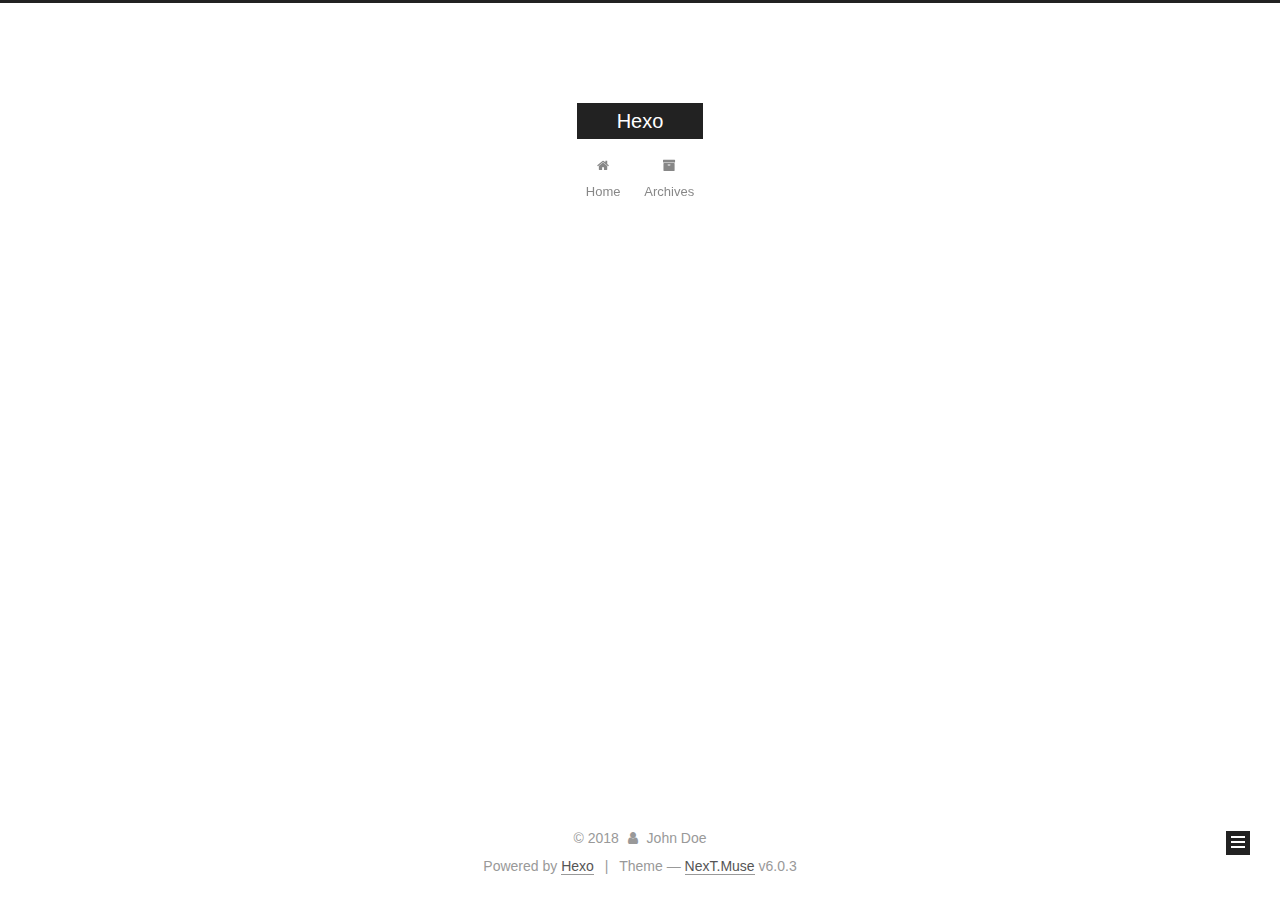
==== archives/index.html @ 497a14d8 "Site updated: 2018-02-06 10:04:14" ====
<!DOCTYPE html>



  


<html class="theme-next muse use-motion" lang="">
<head>
  <meta charset="UTF-8"/>
<meta http-equiv="X-UA-Compatible" content="IE=edge" />
<meta name="viewport" content="width=device-width, initial-scale=1, maximum-scale=1"/>
<meta name="theme-color" content="#222">












<meta http-equiv="Cache-Control" content="no-transform" />
<meta http-equiv="Cache-Control" content="no-siteapp" />






















<link href="/lib/font-awesome/css/font-awesome.min.css?v=4.6.2" rel="stylesheet" type="text/css" />

<link href="/css/main.css?v=6.0.3" rel="stylesheet" type="text/css" />


  <link rel="apple-touch-icon" sizes="180x180" href="/images/apple-touch-icon-next.png?v=6.0.3">


  <link rel="icon" type="image/png" sizes="32x32" href="/images/favicon-32x32-next.png?v=6.0.3">


  <link rel="icon" type="image/png" sizes="16x16" href="/images/favicon-16x16-next.png?v=6.0.3">


  <link rel="mask-icon" href="/images/logo.svg?v=6.0.3" color="#222">









<script type="text/javascript" id="hexo.configurations">
  var NexT = window.NexT || {};
  var CONFIG = {
    root: '/',
    scheme: 'Muse',
    version: '6.0.3',
    sidebar: {"position":"left","display":"post","offset":12,"b2t":false,"scrollpercent":false,"onmobile":false},
    fancybox: false,
    fastclick: false,
    lazyload: false,
    tabs: true,
    motion: {"enable":true,"async":false,"transition":{"post_block":"fadeIn","post_header":"slideDownIn","post_body":"slideDownIn","coll_header":"slideLeftIn","sidebar":"slideUpIn"}},
    algolia: {
      applicationID: '',
      apiKey: '',
      indexName: '',
      hits: {"per_page":10},
      labels: {"input_placeholder":"Search for Posts","hits_empty":"We didn't find any results for the search: ${query}","hits_stats":"${hits} results found in ${time} ms"}
    }
  };
</script>


  




  
  <meta name="keywords" content="Hexo, NexT" />


<meta property="og:type" content="website">
<meta property="og:title" content="Hexo">
<meta property="og:url" content="http://yoursite.com/archives/index.html">
<meta property="og:site_name" content="Hexo">
<meta name="twitter:card" content="summary">
<meta name="twitter:title" content="Hexo">






  <link rel="canonical" href="http://yoursite.com/archives/"/>



<script type="text/javascript" id="page.configurations">
  CONFIG.page = {
    sidebar: "",
  };
</script>
  <title>Archive | Hexo</title>
  









  <noscript>
  <style type="text/css">
    .use-motion .motion-element,
    .use-motion .brand,
    .use-motion .menu-item,
    .sidebar-inner,
    .use-motion .post-block,
    .use-motion .pagination,
    .use-motion .comments,
    .use-motion .post-header,
    .use-motion .post-body,
    .use-motion .collection-title { opacity: initial; }

    .use-motion .logo,
    .use-motion .site-title,
    .use-motion .site-subtitle {
      opacity: initial;
      top: initial;
    }

    .use-motion {
      .logo-line-before i { left: initial; }
      .logo-line-after i { right: initial; }
    }
  </style>
</noscript>

</head>

<body itemscope itemtype="http://schema.org/WebPage" lang="">

  
  
    
  

  <div class="container sidebar-position-left page-archive">
    <div class="headband"></div>

    <header id="header" class="header" itemscope itemtype="http://schema.org/WPHeader">
      <div class="header-inner"> <div class="site-brand-wrapper">
  <div class="site-meta ">
    

    <div class="custom-logo-site-title">
      <a href="/"  class="brand" rel="start">
        <span class="logo-line-before"><i></i></span>
        <span class="site-title">Hexo</span>
        <span class="logo-line-after"><i></i></span>
      </a>
    </div>
      
        <p class="site-subtitle"></p>
      
  </div>

  <div class="site-nav-toggle">
    <button>
      <span class="btn-bar"></span>
      <span class="btn-bar"></span>
      <span class="btn-bar"></span>
    </button>
  </div>
</div>

<nav class="site-nav">
  

  
    <ul id="menu" class="menu">
      
        
        <li class="menu-item menu-item-home">
          <a href="/" rel="section">
            <i class="menu-item-icon fa fa-fw fa-home"></i> <br />Home</a>
        </li>
      
        
        <li class="menu-item menu-item-archives">
          <a href="/archives/" rel="section">
            <i class="menu-item-icon fa fa-fw fa-archive"></i> <br />Archives</a>
        </li>
      

      
    </ul>
  

  
</nav>


  



 </div>
    </header>

    


    <main id="main" class="main">
      <div class="main-inner">
        <div class="content-wrap">
          <div id="content" class="content">
            

  
  
  
  <div class="post-block archive">
    <div id="posts" class="posts-collapse">
      <span class="archive-move-on"></span>

      
      <span class="archive-page-counter">
        
        
        
          
        
        Um..! 1 post. Keep on posting.
      </span>
      

      

        
        
        

        
          
          <div class="collection-title">
            <h1 class="archive-year" id="archive-year-2018">2018</h1>
          </div>
        
        

        

  <article class="post post-type-normal" itemscope itemtype="http://schema.org/Article">
    <header class="post-header">

      <h2 class="post-title">
        
            <a class="post-title-link" href="/2018/02/06/hello-world/" itemprop="url">
              
                <span itemprop="name">Hello World</span>
              
            </a>
        
      </h2>

      <div class="post-meta">
        <time class="post-time" itemprop="dateCreated"
              datetime="2018-02-06T00:17:19+08:00"
              content="2018-02-06" >
          02-06
        </time>
      </div>

    </header>
  </article>



      

    </div>
  </div>
  
  
  

  



          </div>
          

        </div>
        
          
  
  <div class="sidebar-toggle">
    <div class="sidebar-toggle-line-wrap">
      <span class="sidebar-toggle-line sidebar-toggle-line-first"></span>
      <span class="sidebar-toggle-line sidebar-toggle-line-middle"></span>
      <span class="sidebar-toggle-line sidebar-toggle-line-last"></span>
    </div>
  </div>

  <aside id="sidebar" class="sidebar">
    
    <div class="sidebar-inner">

      

      

      <section class="site-overview-wrap sidebar-panel sidebar-panel-active">
        <div class="site-overview">
          <div class="site-author motion-element" itemprop="author" itemscope itemtype="http://schema.org/Person">
            
              <p class="site-author-name" itemprop="name">John Doe</p>
              <p class="site-description motion-element" itemprop="description"></p>
          </div>

          
            <nav class="site-state motion-element">
              
                <div class="site-state-item site-state-posts">
                
                  <a href="/archives/">
                
                    <span class="site-state-item-count">1</span>
                    <span class="site-state-item-name">posts</span>
                  </a>
                </div>
              

              

              
            </nav>
          

          

          

          
          

          
          

          
            
          
          

        </div>
      </section>

      

      

    </div>
  </aside>


        
      </div>
    </main>

    <footer id="footer" class="footer">
      <div class="footer-inner">
        <div class="copyright">&copy; <span itemprop="copyrightYear">2018</span>
  <span class="with-love">
    <i class="fa fa-user"></i>
  </span>
  <span class="author" itemprop="copyrightHolder">John Doe</span>

  

  
</div>




  <div class="powered-by">Powered by <a class="theme-link" target="_blank" href="https://hexo.io">Hexo</a></div>



  <span class="post-meta-divider">|</span>



  <div class="theme-info">Theme &mdash; <a class="theme-link" target="_blank" href="https://github.com/theme-next/hexo-theme-next">NexT.Muse</a> v6.0.3</div>




        







        
      </div>
    </footer>

    
      <div class="back-to-top">
        <i class="fa fa-arrow-up"></i>
        
      </div>
    

    

  </div>

  

<script type="text/javascript">
  if (Object.prototype.toString.call(window.Promise) !== '[object Function]') {
    window.Promise = null;
  }
</script>


























  
  
    <script type="text/javascript" src="/lib/jquery/index.js?v=2.1.3"></script>
  

  
  
    <script type="text/javascript" src="/lib/velocity/velocity.min.js?v=1.2.1"></script>
  

  
  
    <script type="text/javascript" src="/lib/velocity/velocity.ui.min.js?v=1.2.1"></script>
  


  


  <script type="text/javascript" src="/js/src/utils.js?v=6.0.3"></script>

  <script type="text/javascript" src="/js/src/motion.js?v=6.0.3"></script>



  
  

  

  


  <script type="text/javascript" src="/js/src/bootstrap.js?v=6.0.3"></script>



  



	





  





  










  





  

  

  

  

  
  

  

  

  

  

</body>
</html>
---- css/main.css ----
/* normalize.css v3.0.2 | MIT License | git.io/normalize */
html {
  font-family: sans-serif; /* 1 */
  -ms-text-size-adjust: 100%; /* 2 */
  -webkit-text-size-adjust: 100%; /* 2 */
}
body {
  margin: 0;
}
article,
aside,
details,
figcaption,
figure,
footer,
header,
hgroup,
main,
menu,
nav,
section,
summary {
  display: block;
}
audio,
canvas,
progress,
video {
  display: inline-block; /* 1 */
  vertical-align: baseline; /* 2 */
}
audio:not([controls]) {
  display: none;
  height: 0;
}
[hidden],
template {
  display: none;
}
a {
  background-color: transparent;
}
a:active,
a:hover {
  outline: 0;
}
abbr[title] {
  border-bottom: 1px dotted;
}
b,
strong {
  font-weight: bold;
}
dfn {
  font-style: italic;
}
h1 {
  font-size: 2em;
  margin: 0.67em 0;
}
mark {
  background: #ff0;
  color: #000;
}
small {
  font-size: 80%;
}
sub,
sup {
  font-size: 75%;
  line-height: 0;
  position: relative;
  vertical-align: baseline;
}
sup {
  top: -0.5em;
}
sub {
  bottom: -0.25em;
}
img {
  border: 0;
}
svg:not(:root) {
  overflow: hidden;
}
figure {
  margin: 1em 40px;
}
hr {
  -moz-box-sizing: content-box;
  box-sizing: content-box;
  height: 0;
}
pre {
  overflow: auto;
}
code,
kbd,
pre,
samp {
  font-family: monospace, monospace;
  font-size: 1em;
}
button,
input,
optgroup,
select,
textarea {
  color: inherit; /* 1 */
  font: inherit; /* 2 */
  margin: 0; /* 3 */
}
button {
  overflow: visible;
}
button,
select {
  text-transform: none;
}
button,
html input[type="button"],
input[type="reset"],
input[type="submit"] {
  -webkit-appearance: button; /* 2 */
  cursor: pointer; /* 3 */
}
button[disabled],
html input[disabled] {
  cursor: default;
}
button::-moz-focus-inner,
input::-moz-focus-inner {
  border: 0;
  padding: 0;
}
input {
  line-height: normal;
}
input[type="checkbox"],
input[type="radio"] {
  box-sizing: border-box; /* 1 */
  padding: 0; /* 2 */
}
input[type="number"]::-webkit-inner-spin-button,
input[type="number"]::-webkit-outer-spin-button {
  height: auto;
}
input[type="search"] {
  -webkit-appearance: textfield; /* 1 */
  -moz-box-sizing: content-box;
  -webkit-box-sizing: content-box; /* 2 */
  box-sizing: content-box;
}
input[type="search"]::-webkit-search-cancel-button,
input[type="search"]::-webkit-search-decoration {
  -webkit-appearance: none;
}
fieldset {
  border: 1px solid #c0c0c0;
  margin: 0 2px;
  padding: 0.35em 0.625em 0.75em;
}
legend {
  border: 0; /* 1 */
  padding: 0; /* 2 */
}
textarea {
  overflow: auto;
}
optgroup {
  font-weight: bold;
}
table {
  border-collapse: collapse;
  border-spacing: 0;
}
td,
th {
  padding: 0;
}
::selection {
  background: #262a30;
  color: #fff;
}
body {
  position: relative;
  font-family: 'Lato', "PingFang SC", "Microsoft YaHei", sans-serif;
  font-size: 14px;
  line-height: 2;
  color: #555;
  background: #fff;
}
@media (max-width: 767px) {
  body {
    padding-right: 0 !important;
  }
}
@media (min-width: 768px) and (max-width: 991px) {
  body {
    padding-right: 0 !important;
  }
}
@media (min-width: 1600px) {
  body {
    font-size: 16px;
  }
}
h1,
h2,
h3,
h4,
h5,
h6 {
  margin: 0;
  padding: 0;
  font-weight: bold;
  line-height: 1.5;
  font-family: 'Lato', "PingFang SC", "Microsoft YaHei", sans-serif;
}
h2,
h3,
h4,
h5,
h6 {
  margin: 20px 0 15px;
}
h1 {
  font-size: 22px;
}
@media (max-width: 767px) {
  h1 {
    font-size: 18px;
  }
}
h2 {
  font-size: 20px;
}
@media (max-width: 767px) {
  h2 {
    font-size: 16px;
  }
}
h3 {
  font-size: 18px;
}
@media (max-width: 767px) {
  h3 {
    font-size: 14px;
  }
}
h4 {
  font-size: 16px;
}
@media (max-width: 767px) {
  h4 {
    font-size: 12px;
  }
}
h5 {
  font-size: 14px;
}
@media (max-width: 767px) {
  h5 {
    font-size: 10px;
  }
}
h6 {
  font-size: 12px;
}
@media (max-width: 767px) {
  h6 {
    font-size: 8px;
  }
}
p {
  margin: 0 0 20px 0;
}
a {
  color: #555;
  text-decoration: none;
  outline: none;
  border-bottom: 1px solid #999;
  word-wrap: break-word;
}
a:hover {
  color: #222;
  border-bottom-color: #222;
}
blockquote {
  margin: 0;
  padding: 0;
}
img {
  display: block;
  margin: auto;
  max-width: 100%;
  height: auto;
}
hr {
  margin: 40px 0;
  height: 3px;
  border: none;
  background-color: #ddd;
  background-image: repeating-linear-gradient(-45deg, #fff, #fff 4px, transparent 4px, transparent 8px);
}
blockquote {
  padding: 0 15px;
  color: #666;
  border-left: 4px solid #ddd;
}
blockquote cite::before {
  content: "-";
  padding: 0 5px;
}
dt {
  font-weight: 700;
}
dd {
  margin: 0;
  padding: 0;
}
kbd {
  border: 1px solid #ccc;
  border-radius: 0.2em;
  box-shadow: 0.1em 0.1em 0.2em rgba(0,0,0,0.1);
  background-color: #f9f9f9;
  font-family: inherit;
  background-image: -webkit-linear-gradient(top, #eee, #fff, #eee);
  padding: 0.1em 0.3em;
  white-space: nowrap;
}
.text-left {
  text-align: left;
}
.text-center {
  text-align: center;
}
.text-right {
  text-align: right;
}
.text-justify {
  text-align: justify;
}
.text-nowrap {
  white-space: nowrap;
}
.text-lowercase {
  text-transform: lowercase;
}
.text-uppercase {
  text-transform: uppercase;
}
.text-capitalize {
  text-transform: capitalize;
}
.center-block {
  display: block;
  margin-left: auto;
  margin-right: auto;
}
.clearfix:before,
.clearfix:after {
  content: " ";
  display: table;
}
.clearfix:after {
  clear: both;
}
.pullquote {
  width: 45%;
}
.pullquote.left {
  float: left;
  margin-left: 5px;
  margin-right: 10px;
}
.pullquote.right {
  float: right;
  margin-left: 10px;
  margin-right: 5px;
}
.affix.affix.affix {
  position: fixed;
}
.translation {
  margin-top: -20px;
  font-size: 14px;
  color: #999;
}
.scrollbar-measure {
  width: 100px;
  height: 100px;
  overflow: scroll;
  position: absolute;
  top: -9999px;
}
.use-motion .motion-element {
  opacity: 0;
}
table {
  margin: 20px 0;
  width: 100%;
  border-collapse: collapse;
  border-spacing: 0;
  border: 1px solid #ddd;
  font-size: 14px;
  table-layout: fixed;
  word-wrap: break-all;
}
table>tbody>tr:nth-of-type(odd) {
  background-color: #f9f9f9;
}
table>tbody>tr:hover {
  background-color: #f5f5f5;
}
caption,
th,
td {
  padding: 8px;
  text-align: left;
  vertical-align: middle;
  font-weight: normal;
}
th,
td {
  border-bottom: 3px solid #ddd;
  border-right: 1px solid #eee;
}
th {
  padding-bottom: 10px;
  font-weight: 700;
}
td {
  border-bottom-width: 1px;
}
html,
body {
  height: 100%;
}
.container {
  position: relative;
  min-height: 100%;
}
.header-inner {
  margin: 0 auto;
  padding: 100px 0 70px;
  width: 700px;
}
@media (min-width: 1600px) {
  .container .header-inner {
    width: 900px;
  }
}
.main {
  padding-bottom: 150px;
}
.main-inner {
  margin: 0 auto;
  width: 700px;
}
@media (min-width: 1600px) {
  .container .main-inner {
    width: 900px;
  }
}
.footer {
  position: absolute;
  left: 0;
  bottom: 0;
  width: 100%;
  min-height: 50px;
}
.footer-inner {
  box-sizing: border-box;
  margin: 20px auto;
  width: 700px;
}
@media (min-width: 1600px) {
  .container .footer-inner {
    width: 900px;
  }
}
pre,
.highlight {
  overflow: auto;
  margin: 20px 0;
  padding: 0;
  font-size: 13px;
  color: #4d4d4c;
  background: #f7f7f7;
  line-height: 1.6;
}
pre,
code {
  font-family: consolas, Menlo, "PingFang SC", "Microsoft YaHei", monospace;
}
code {
  padding: 2px 4px;
  word-wrap: break-word;
  color: #555;
  background: #eee;
  border-radius: 3px;
  font-size: 13px;
}
pre {
  padding: 10px;
}
pre code {
  padding: 0;
  color: #4d4d4c;
  background: none;
  text-shadow: none;
}
.highlight {
  border-radius: 1px;
}
.highlight pre {
  border: none;
  margin: 0;
  padding: 10px 0;
}
.highlight table {
  margin: 0;
  width: auto;
  border: none;
}
.highlight td {
  border: none;
  padding: 0;
}
.highlight figcaption {
  font-size: 1em;
  color: #4d4d4c;
  line-height: 1em;
  margin-bottom: 1em;
}
.highlight figcaption:before,
.highlight figcaption:after {
  content: " ";
  display: table;
}
.highlight figcaption:after {
  clear: both;
}
.highlight figcaption a {
  float: right;
  color: #4d4d4c;
}
.highlight figcaption a:hover {
  border-bottom-color: #4d4d4c;
}
.highlight .gutter pre {
  padding-left: 10px;
  padding-right: 10px;
  color: #869194;
  text-align: right;
  background-color: #eff2f3;
}
.highlight .code pre {
  width: 100%;
  padding-left: 10px;
  padding-right: 10px;
  background-color: #f7f7f7;
}
.highlight .line {
  height: 20px;
}
.gutter {
  -webkit-user-select: none;
  -moz-user-select: none;
  -ms-user-select: none;
  user-select: none;
}
.gist table {
  width: auto;
}
.gist table td {
  border: none;
}
pre .deletion {
  background: #fdd;
}
pre .addition {
  background: #dfd;
}
pre .meta {
  color: #8959a8;
}
pre .comment {
  color: #8e908c;
}
pre .variable,
pre .attribute,
pre .tag,
pre .regexp,
pre .ruby .constant,
pre .xml .tag .title,
pre .xml .pi,
pre .xml .doctype,
pre .html .doctype,
pre .css .id,
pre .css .class,
pre .css .pseudo {
  color: #c82829;
}
pre .number,
pre .preprocessor,
pre .built_in,
pre .literal,
pre .params,
pre .constant,
pre .command {
  color: #f5871f;
}
pre .ruby .class .title,
pre .css .rules .attribute,
pre .string,
pre .value,
pre .inheritance,
pre .header,
pre .ruby .symbol,
pre .xml .cdata,
pre .special,
pre .number,
pre .formula {
  color: #718c00;
}
pre .title,
pre .css .hexcolor {
  color: #3e999f;
}
pre .function,
pre .python .decorator,
pre .python .title,
pre .ruby .function .title,
pre .ruby .title .keyword,
pre .perl .sub,
pre .javascript .title,
pre .coffeescript .title {
  color: #4271ae;
}
pre .keyword,
pre .javascript .function {
  color: #8959a8;
}
.full-image.full-image.full-image.full-image {
  border: none;
  max-width: 100%;
  width: auto;
  margin: 20px auto 25px;
}
.blockquote-center,
.page-home .post-type-quote blockquote,
.page-post-detail .post-type-quote blockquote {
  position: relative;
  margin: 40px 0;
  padding: 0;
  border-left: none;
  text-align: center;
}
.blockquote-center::before,
.page-home .post-type-quote blockquote::before,
.page-post-detail .post-type-quote blockquote::before,
.blockquote-center::after,
.page-home .post-type-quote blockquote::after,
.page-post-detail .post-type-quote blockquote::after {
  position: absolute;
  content: ' ';
  display: block;
  width: 100%;
  height: 24px;
  opacity: 0.2;
  background-repeat: no-repeat;
  background-position: 0 -6px;
  background-size: 22px 22px;
}
.blockquote-center::before,
.page-home .post-type-quote blockquote::before,
.page-post-detail .post-type-quote blockquote::before {
  top: -20px;
  background-image: url("../images/quote-l.svg");
  border-top: 1px solid #ccc;
}
.blockquote-center::after,
.page-home .post-type-quote blockquote::after,
.page-post-detail .post-type-quote blockquote::after {
  bottom: -20px;
  background-image: url("../images/quote-r.svg");
  border-bottom: 1px solid #ccc;
  background-position: 100% 8px;
}
.blockquote-center p,
.page-home .post-type-quote blockquote p,
.page-post-detail .post-type-quote blockquote p,
.blockquote-center div,
.page-home .post-type-quote blockquote div,
.page-post-detail .post-type-quote blockquote div {
  text-align: center;
}
.post .post-body .group-picture img {
  box-sizing: border-box;
  padding: 0 3px;
  border: none;
}
.post .group-picture-row {
  overflow: hidden;
  margin-top: 6px;
}
.post .group-picture-row:first-child {
  margin-top: 0;
}
.post .group-picture-column {
  float: left;
}
.page-post-detail .post-body .group-picture-column {
  float: none;
  margin-top: 10px;
  width: auto !important;
}
.page-post-detail .post-body .group-picture-column img {
  margin: 0 auto;
}
.page-archive .group-picture-container {
  overflow: hidden;
}
.page-archive .group-picture-row {
  float: left;
}
.page-archive .group-picture-row:first-child {
  margin-top: 6px;
}
.page-archive .group-picture-column {
  max-width: 150px;
  max-height: 150px;
}
.post-body .note {
  position: relative;
  padding: 15px;
  margin-bottom: 20px;
  border: 1px solid #eee;
  border-left-width: 5px;
  border-radius: 3px;
}
.post-body .note h2,
.post-body .note h3,
.post-body .note h4,
.post-body .note h5,
.post-body .note h6 {
  margin-top: 0;
  margin-bottom: 0;
  border-bottom: initial;
  padding-top: 0 !important;
}
.post-body .note p:first-child,
.post-body .note ul:first-child,
.post-body .note ol:first-child,
.post-body .note table:first-child,
.post-body .note pre:first-child,
.post-body .note blockquote:first-child {
  margin-top: 0;
}
.post-body .note p:last-child,
.post-body .note ul:last-child,
.post-body .note ol:last-child,
.post-body .note table:last-child,
.post-body .note pre:last-child,
.post-body .note blockquote:last-child {
  margin-bottom: 0;
}
.post-body .note.default {
  border-left-color: #777;
}
.post-body .note.default h2,
.post-body .note.default h3,
.post-body .note.default h4,
.post-body .note.default h5,
.post-body .note.default h6 {
  color: #777;
}
.post-body .note.primary {
  border-left-color: #6f42c1;
}
.post-body .note.primary h2,
.post-body .note.primary h3,
.post-body .note.primary h4,
.post-body .note.primary h5,
.post-body .note.primary h6 {
  color: #6f42c1;
}
.post-body .note.info {
  border-left-color: #428bca;
}
.post-body .note.info h2,
.post-body .note.info h3,
.post-body .note.info h4,
.post-body .note.info h5,
.post-body .note.info h6 {
  color: #428bca;
}
.post-body .note.success {
  border-left-color: #5cb85c;
}
.post-body .note.success h2,
.post-body .note.success h3,
.post-body .note.success h4,
.post-body .note.success h5,
.post-body .note.success h6 {
  color: #5cb85c;
}
.post-body .note.warning {
  border-left-color: #f0ad4e;
}
.post-body .note.warning h2,
.post-body .note.warning h3,
.post-body .note.warning h4,
.post-body .note.warning h5,
.post-body .note.warning h6 {
  color: #f0ad4e;
}
.post-body .note.danger {
  border-left-color: #d9534f;
}
.post-body .note.danger h2,
.post-body .note.danger h3,
.post-body .note.danger h4,
.post-body .note.danger h5,
.post-body .note.danger h6 {
  color: #d9534f;
}
.post-body .label {
  display: inline;
  padding: 0 2px;
  white-space: nowrap;
}
.post-body .label.default {
  background-color: #f0f0f0;
}
.post-body .label.primary {
  background-color: #efe6f7;
}
.post-body .label.info {
  background-color: #e5f2f8;
}
.post-body .label.success {
  background-color: #e7f4e9;
}
.post-body .label.warning {
  background-color: #fcf6e1;
}
.post-body .label.danger {
  background-color: #fae8eb;
}
.post-body .tabs {
  position: relative;
  display: block;
  margin-bottom: 20px;
  padding-top: 10px;
}
.post-body .tabs ul.nav-tabs {
  margin: 0;
  padding: 0;
  display: flex;
  margin-bottom: -1px;
}
@media (max-width: 413px) {
  .post-body .tabs ul.nav-tabs {
    display: block;
    margin-bottom: 5px;
  }
}
.post-body .tabs ul.nav-tabs li.tab {
  list-style-type: none !important;
  margin: 0 0.25em 0 0;
  border-top: 3px solid transparent;
  border-left: 1px solid transparent;
  border-right: 1px solid transparent;
}
@media (max-width: 413px) {
  .post-body .tabs ul.nav-tabs li.tab {
    margin: initial;
    border-top: 1px solid transparent;
    border-left: 3px solid transparent;
    border-right: 1px solid transparent;
    border-bottom: 1px solid transparent;
  }
}
.post-body .tabs ul.nav-tabs li.tab a {
  outline: 0;
  border-bottom: initial;
  display: block;
  line-height: 1.8em;
  padding: 0.25em 0.75em;
  transition-duration: 0.2s;
  transition-timing-function: ease-out;
  transition-delay: 0s;
}
.post-body .tabs ul.nav-tabs li.tab a i {
  width: 1.285714285714286em;
}
.post-body .tabs ul.nav-tabs li.tab.active {
  border-top: 3px solid #fc6423;
  border-left: 1px solid #ddd;
  border-right: 1px solid #ddd;
  background-color: #fff;
}
@media (max-width: 413px) {
  .post-body .tabs ul.nav-tabs li.tab.active {
    border-top: 1px solid #ddd;
    border-left: 3px solid #fc6423;
    border-right: 1px solid #ddd;
    border-bottom: 1px solid #ddd;
  }
}
.post-body .tabs ul.nav-tabs li.tab.active a {
  cursor: default;
  color: #555;
}
.post-body .tabs .tab-content {
  background-color: #fff;
}
.post-body .tabs .tab-content .tab-pane {
  border: 1px solid #ddd;
  padding: 20px 20px 0 20px;
}
.post-body .tabs .tab-content .tab-pane:not(.active) {
  display: none !important;
}
.post-body .tabs .tab-content .tab-pane.active {
  display: block !important;
}
.btn {
  display: inline-block;
  padding: 0 20px;
  font-size: 14px;
  color: #fff;
  background: #222;
  border: 2px solid #222;
  text-decoration: none;
  border-radius: 0;
  transition-property: background-color;
  transition-duration: 0.2s;
  transition-timing-function: ease-in-out;
  transition-delay: 0s;
  line-height: 2;
}
.btn:hover {
  border-color: #222;
  color: #222;
  background: #fff;
}
.btn +.btn {
  margin: 0 0 8px 8px;
}
.btn .fa-fw {
  width: 1.285714285714286em;
  text-align: left;
}
.btn-bar {
  display: block;
  width: 22px;
  height: 2px;
  background: #555;
  border-radius: 1px;
}
.btn-bar+.btn-bar {
  margin-top: 4px;
}
.pagination {
  margin: 120px 0 40px;
  text-align: center;
  border-top: 1px solid #eee;
}
.page-number-basic,
.pagination .prev,
.pagination .next,
.pagination .page-number,
.pagination .space {
  display: inline-block;
  position: relative;
  top: -1px;
  margin: 0 10px;
  padding: 0 11px;
}
@media (max-width: 767px) {
  .page-number-basic,
  .pagination .prev,
  .pagination .next,
  .pagination .page-number,
  .pagination .space {
    margin: 0 5px;
  }
}
.pagination .prev,
.pagination .next,
.pagination .page-number {
  border-bottom: 0;
  border-top: 1px solid #eee;
  transition-property: border-color;
  transition-duration: 0.2s;
  transition-timing-function: ease-in-out;
  transition-delay: 0s;
}
.pagination .prev:hover,
.pagination .next:hover,
.pagination .page-number:hover {
  border-top-color: #222;
}
.pagination .space {
  padding: 0;
  margin: 0;
}
.pagination .prev {
  margin-left: 0;
}
.pagination .next {
  margin-right: 0;
}
.pagination .page-number.current {
  color: #fff;
  background: #ccc;
  border-top-color: #ccc;
}
@media (max-width: 767px) {
  .pagination {
    border-top: none;
  }
  .pagination .prev,
  .pagination .next,
  .pagination .page-number {
    margin-bottom: 10px;
    border-top: 0;
    border-bottom: 1px solid #eee;
    padding: 0 10px;
  }
  .pagination .prev:hover,
  .pagination .next:hover,
  .pagination .page-number:hover {
    border-bottom-color: #222;
  }
}
.comments {
  margin: 60px 20px 0;
}
.tag-cloud {
  text-align: center;
}
.tag-cloud a {
  display: inline-block;
  margin: 10px;
}
.back-to-top {
  box-sizing: border-box;
  position: fixed;
  bottom: -100px;
  right: 30px;
  z-index: 1050;
  padding: 0 6px;
  width: 24px;
  background: #222;
  font-size: 12px;
  opacity: 1;
  color: #fff;
  cursor: pointer;
  text-align: center;
  -webkit-transform: translateZ(0);
  transition-property: bottom;
  transition-duration: 0.2s;
  transition-timing-function: ease-in-out;
  transition-delay: 0s;
}
@media (min-width: 768px) and (max-width: 991px) {
  .back-to-top {
    display: none !important;
  }
}
@media (max-width: 767px) {
  .back-to-top {
    display: none !important;
  }
}
.back-to-top.back-to-top-on {
  bottom: 19px;
}
.header {
  background: transparent;
}
.header-inner {
  position: relative;
}
.headband {
  height: 3px;
  background: #222;
}
.site-meta {
  margin: 0;
  text-align: center;
}
@media (max-width: 767px) {
  .site-meta {
    text-align: center;
  }
}
.brand {
  position: relative;
  display: inline-block;
  padding: 0 40px;
  color: #fff;
  background: #222;
  border-bottom: none;
}
.brand:hover {
  color: #fff;
}
.logo {
  display: inline-block;
  margin-right: 5px;
  line-height: 36px;
  vertical-align: top;
}
.site-title {
  display: inline-block;
  vertical-align: top;
  line-height: 36px;
  font-size: 20px;
  font-weight: normal;
  font-family: 'Lato', "PingFang SC", "Microsoft YaHei", sans-serif;
}
.site-subtitle {
  margin-top: 10px;
  font-size: 13px;
  color: #999;
}
.use-motion .brand {
  opacity: 0;
}
.use-motion .logo,
.use-motion .site-title,
.use-motion .site-subtitle {
  opacity: 0;
  position: relative;
  top: -10px;
}
.site-nav-toggle {
  display: none;
  position: absolute;
  top: 10px;
  left: 10px;
}
@media (max-width: 767px) {
  .site-nav-toggle {
    display: block;
  }
}
.site-nav-toggle button {
  margin-top: 2px;
  padding: 9px 10px;
  background: transparent;
  border: none;
}
@media (max-width: 767px) {
  .site-nav {
    display: none;
    margin: 0 -10px;
    padding: 0 10px;
    clear: both;
    border-top: 1px solid #ddd;
  }
}
@media (min-width: 768px) and (max-width: 991px) {
  .site-nav {
    display: block !important;
  }
}
@media (min-width: 992px) {
  .site-nav {
    display: block !important;
  }
}
.menu {
  margin-top: 20px;
  padding-left: 0;
  text-align: center;
}
.menu .menu-item {
  display: inline-block;
  margin: 0 10px;
  list-style: none;
}
@media screen and (max-width: 767px) {
  .menu .menu-item {
    margin-top: 10px;
  }
}
.menu .menu-item a {
  display: block;
  font-size: 13px;
  line-height: inherit;
  border-bottom: 1px solid transparent;
  transition-property: border-color;
  transition-duration: 0.2s;
  transition-timing-function: ease-in-out;
  transition-delay: 0s;
}
.menu .menu-item a:hover {
  border-bottom-color: #222;
}
.menu .menu-item .fa {
  margin-right: 5px;
}
.use-motion .menu-item {
  opacity: 0;
}
.post-body {
  font-family: 'Lato', "PingFang SC", "Microsoft YaHei", sans-serif;
}
@media (max-width: 767px) {
  .post-body {
    word-break: break-word;
  }
}
.post-body .fancybox img {
  display: block !important;
  margin: 0 auto;
  cursor: pointer;
  cursor: zoom-in;
  cursor: -webkit-zoom-in;
}
.post-body .image-caption,
.post-body .figure .caption {
  margin: -20px auto 15px;
  text-align: center;
  font-size: 14px;
  color: #999;
  font-weight: bold;
  line-height: 1;
}
.post-sticky-flag {
  display: inline-block;
  font-size: 16px;
  -ms-transform: rotate(30deg);
  -webkit-transform: rotate(30deg);
  -moz-transform: rotate(30deg);
  -ms-transform: rotate(30deg);
  -o-transform: rotate(30deg);
  transform: rotate(30deg);
}
.use-motion .post-block,
.use-motion .pagination,
.use-motion .comments {
  opacity: 0;
}
.use-motion .post-header {
  opacity: 0;
}
.use-motion .post-body {
  opacity: 0;
}
.use-motion .collection-title {
  opacity: 0;
}
.posts-expand {
  padding-top: 40px;
}
@media (max-width: 767px) {
  .posts-expand {
    margin: 0 20px;
  }
  .post-body pre .gutter pre {
    padding-right: 10px;
  }
  .post-body .highlight {
    margin-left: 0px;
    margin-right: 0px;
    padding: 0;
  }
  .post-body .highlight .gutter pre {
    padding-right: 10px;
  }
}
@media (min-width: 992px) {
  .posts-expand .post-body {
    text-align: justify;
  }
}
.posts-expand .post-body h2,
.posts-expand .post-body h3,
.posts-expand .post-body h4,
.posts-expand .post-body h5,
.posts-expand .post-body h6 {
  padding-top: 10px;
}
.posts-expand .post-body h2 .header-anchor,
.posts-expand .post-body h3 .header-anchor,
.posts-expand .post-body h4 .header-anchor,
.posts-expand .post-body h5 .header-anchor,
.posts-expand .post-body h6 .header-anchor {
  float: right;
  margin-left: 10px;
  color: #ccc;
  border-bottom-style: none;
  visibility: hidden;
}
.posts-expand .post-body h2 .header-anchor:hover,
.posts-expand .post-body h3 .header-anchor:hover,
.posts-expand .post-body h4 .header-anchor:hover,
.posts-expand .post-body h5 .header-anchor:hover,
.posts-expand .post-body h6 .header-anchor:hover {
  color: inherit;
}
.posts-expand .post-body h2:hover .header-anchor,
.posts-expand .post-body h3:hover .header-anchor,
.posts-expand .post-body h4:hover .header-anchor,
.posts-expand .post-body h5:hover .header-anchor,
.posts-expand .post-body h6:hover .header-anchor {
  visibility: visible;
}
.posts-expand .post-body ul li {
  list-style: circle;
}
.posts-expand .post-body img {
  box-sizing: border-box;
  margin: auto;
  padding: 3px;
  border: 1px solid #ddd;
}
.posts-expand .post-body .fancybox img {
  margin: 0 auto 25px;
}
@media (max-width: 767px) {
  .posts-collapse {
    margin: 0 20px;
  }
  .posts-collapse .post-title,
  .posts-collapse .post-meta {
    display: block;
    width: auto;
    text-align: left;
  }
}
.posts-collapse {
  position: relative;
  z-index: 1010;
  margin-left: 55px;
}
.posts-collapse::after {
  content: " ";
  position: absolute;
  top: 20px;
  left: 0;
  margin-left: -2px;
  width: 4px;
  height: 100%;
  background: #f5f5f5;
  z-index: -1;
}
@media (max-width: 767px) {
  .posts-collapse {
    margin: 0 20px;
  }
}
.posts-collapse .collection-title {
  position: relative;
  margin: 60px 0;
}
.posts-collapse .collection-title h1,
.posts-collapse .collection-title h2 {
  margin-left: 20px;
}
.posts-collapse .collection-title small {
  color: #bbb;
  margin-left: 5px;
}
.posts-collapse .collection-title::before {
  content: " ";
  position: absolute;
  left: 0;
  top: 50%;
  margin-left: -4px;
  margin-top: -4px;
  width: 8px;
  height: 8px;
  background: #bbb;
  border-radius: 50%;
}
.posts-collapse .post {
  margin: 30px 0;
}
.posts-collapse .post-header {
  position: relative;
  transition-duration: 0.2s;
  transition-timing-function: ease-in-out;
  transition-delay: 0s;
  transition-property: border;
  border-bottom: 1px dashed #ccc;
}
.posts-collapse .post-header::before {
  content: " ";
  position: absolute;
  left: 0;
  top: 12px;
  width: 6px;
  height: 6px;
  margin-left: -4px;
  background: #bbb;
  border-radius: 50%;
  border: 1px solid #fff;
  transition-duration: 0.2s;
  transition-timing-function: ease-in-out;
  transition-delay: 0s;
  transition-property: background;
}
.posts-collapse .post-header:hover {
  border-bottom-color: #666;
}
.posts-collapse .post-header:hover::before {
  background: #222;
}
.posts-collapse .post-meta {
  position: absolute;
  font-size: 12px;
  left: 20px;
  top: 5px;
}
.posts-collapse .post-comments-count {
  display: none;
}
.posts-collapse .post-title {
  margin-left: 60px;
  font-size: 16px;
  font-weight: normal;
  line-height: inherit;
}
.posts-collapse .post-title::after {
  margin-left: 3px;
  opacity: 0.6;
}
.posts-collapse .post-title a {
  color: #666;
  border-bottom: none;
}
.page-home .post-type-quote .post-header,
.page-post-detail .post-type-quote .post-header,
.page-home .post-type-quote .post-tags,
.page-post-detail .post-type-quote .post-tags {
  display: none;
}
.posts-expand .post-title {
  text-align: center;
  word-break: break-word;
  font-weight: 400;
}
.posts-expand .post-title-link {
  display: inline-block;
  position: relative;
  color: #555;
  border-bottom: none;
  line-height: 1.2;
  vertical-align: top;
}
.posts-expand .post-title-link::before {
  content: "";
  position: absolute;
  width: 100%;
  height: 2px;
  bottom: 0;
  left: 0;
  background-color: #000;
  visibility: hidden;
  -webkit-transform: scaleX(0);
  -moz-transform: scaleX(0);
  -ms-transform: scaleX(0);
  -o-transform: scaleX(0);
  transform: scaleX(0);
  transition-duration: 0.2s;
  transition-timing-function: ease-in-out;
  transition-delay: 0s;
}
.posts-expand .post-title-link:hover::before {
  visibility: visible;
  -webkit-transform: scaleX(1);
  -moz-transform: scaleX(1);
  -ms-transform: scaleX(1);
  -o-transform: scaleX(1);
  transform: scaleX(1);
}
.posts-expand .post-title-link .fa {
  font-size: 16px;
}
.posts-expand .post-meta {
  margin: 3px 0 60px 0;
  color: #999;
  font-family: 'Lato', "PingFang SC", "Microsoft YaHei", sans-serif;
  font-size: 12px;
  text-align: center;
}
.posts-expand .post-meta .post-category-list {
  display: inline-block;
  margin: 0;
  padding: 3px;
}
.posts-expand .post-meta .post-category-list-link {
  color: #999;
}
.posts-expand .post-meta .post-description {
  font-size: 14px;
  margin-top: 2px;
}
.post-meta-divider {
  margin: 0 0.5em;
}
.post-meta-item-icon {
  margin-right: 3px;
}
@media (min-width: 768px) and (max-width: 991px) {
  .post-meta-item-icon {
    display: inline-block;
  }
}
@media (max-width: 767px) {
  .post-meta-item-icon {
    display: inline-block;
  }
}
@media (min-width: 768px) and (max-width: 991px) {
  .post-meta-item-text {
    display: none;
  }
}
@media (max-width: 767px) {
  .post-meta-item-text {
    display: none;
  }
}
@media (max-width: 767px) {
  .posts-expand .post-comments-count {
    display: none;
  }
}
.post-button {
  margin-top: 40px;
}
.posts-expand .post-tags {
  margin-top: 40px;
  text-align: center;
}
.posts-expand .post-tags a {
  display: inline-block;
  margin-right: 10px;
  font-size: 13px;
}
.post-nav {
  display: table;
  margin-top: 15px;
  width: 100%;
  border-top: 1px solid #eee;
}
.post-nav-divider {
  display: table-cell;
  width: 10%;
}
.post-nav-item {
  display: table-cell;
  padding: 10px 0 0 0;
  width: 45%;
  vertical-align: top;
}
.post-nav-item a {
  position: relative;
  display: block;
  line-height: 25px;
  font-size: 14px;
  color: #555;
  border-bottom: none;
}
.post-nav-item a:hover {
  color: #222;
  border-bottom: none;
}
.post-nav-item a:active {
  top: 2px;
}
.post-nav-item .fa {
  position: absolute;
  top: 8px;
  left: 0;
  font-size: 12px;
}
.post-nav-next a {
  padding-left: 15px;
}
.post-nav-prev {
  text-align: right;
}
.post-nav-prev a {
  padding-right: 15px;
}
.post-nav-prev .fa {
  right: 0;
  left: auto;
}
.posts-expand .post-eof {
  display: block;
  margin: 80px auto 60px;
  width: 8%;
  height: 1px;
  background: #ccc;
  text-align: center;
}
.post:last-child .post-eof.post-eof.post-eof {
  display: none;
}
.post-gallery {
  display: table;
  table-layout: fixed;
  width: 100%;
  border-collapse: separate;
}
.post-gallery-row {
  display: table-row;
}
.post-gallery .post-gallery-img {
  display: table-cell;
  text-align: center;
  vertical-align: middle;
  border: none;
}
.post-gallery .post-gallery-img img {
  max-width: 100%;
  max-height: 100%;
  border: none;
}
.fancybox-close,
.fancybox-close:hover {
  border: none;
}
.rtl.post-body p,
.rtl.post-body a,
.rtl.post-body h1,
.rtl.post-body h2,
.rtl.post-body h3,
.rtl.post-body h4,
.rtl.post-body h5,
.rtl.post-body h6,
.rtl.post-body li,
.rtl.post-body ul,
.rtl.post-body ol {
  direction: rtl;
  font-family: UKIJ Ekran;
}
.rtl.post-title {
  font-family: UKIJ Ekran;
}
.sidebar {
  position: fixed;
  right: 0;
  top: 0;
  bottom: 0;
  width: 0;
  z-index: 1040;
  box-shadow: inset 0 2px 6px #000;
  background: #222;
  -webkit-transform: translateZ(0);
}
.sidebar a,
.sidebar .exturl {
  color: #999;
  border-bottom-color: #555;
}
.sidebar a:hover,
.sidebar .exturl:hover {
  color: #eee;
}
@media (min-width: 768px) and (max-width: 991px) {
  .sidebar {
    display: none !important;
  }
}
@media (max-width: 767px) {
  .sidebar {
    display: none !important;
  }
}
.sidebar-inner {
  position: relative;
  padding: 20px 10px;
  color: #999;
  text-align: center;
}
.site-overview-wrap {
  overflow: hidden;
}
.site-overview {
  overflow-y: auto;
  overflow-x: hidden;
}
.sidebar-toggle {
  position: fixed;
  right: 30px;
  bottom: 45px;
  width: 14px;
  height: 14px;
  padding: 5px;
  background: #222;
  line-height: 0;
  z-index: 1050;
  cursor: pointer;
  -webkit-transform: translateZ(0);
}
@media (min-width: 768px) and (max-width: 991px) {
  .sidebar-toggle {
    display: none !important;
  }
}
@media (max-width: 767px) {
  .sidebar-toggle {
    display: none !important;
  }
}
.sidebar-toggle-line {
  position: relative;
  display: inline-block;
  vertical-align: top;
  height: 2px;
  width: 100%;
  background: #fff;
  margin-top: 3px;
}
.sidebar-toggle-line:first-child {
  margin-top: 0;
}
.site-author-image {
  display: block;
  margin: 0 auto;
  padding: 2px;
  max-width: 96px;
  height: auto;
  border: 2px solid #333;
}
.site-author-name {
  margin: 5px 0 0;
  text-align: center;
  color: #f5f5f5;
  font-weight: normal;
}
.site-description {
  margin-top: 5px;
  text-align: center;
  font-size: 14px;
  color: #999;
}
.site-state {
  overflow: hidden;
  line-height: 1.4;
  white-space: nowrap;
  text-align: center;
}
.site-state-item {
  display: inline-block;
  padding: 0 15px;
  border-left: 1px solid #333;
}
.site-state-item:first-child {
  border-left: none;
}
.site-state-item a {
  border-bottom: none;
}
.site-state-item-count {
  display: block;
  text-align: center;
  color: inherit;
  font-weight: 600;
  font-size: 18px;
}
.site-state-item-name {
  font-size: 13px;
  color: inherit;
}
.feed-link {
  margin-top: 20px;
}
.feed-link a {
  display: inline-block;
  padding: 0 15px;
  color: #fc6423;
  border: 1px solid #fc6423;
  border-radius: 4px;
}
.feed-link a i {
  color: #fc6423;
  font-size: 14px;
}
.feed-link a:hover {
  color: #fff;
  background: #fc6423;
}
.feed-link a:hover i {
  color: #fff;
}
.links-of-author {
  margin-top: 20px;
}
.links-of-author a,
.links-of-author .exturl {
  display: inline-block;
  vertical-align: middle;
  margin-right: 10px;
  margin-bottom: 10px;
  border-bottom-color: #555;
  font-size: 13px;
}
.links-of-author a:before,
.links-of-author .exturl:before {
  display: inline-block;
  vertical-align: middle;
  margin-right: 3px;
  content: " ";
  width: 4px;
  height: 4px;
  border-radius: 50%;
  background: #47e79c;
}
.links-of-blogroll {
  font-size: 13px;
}
.links-of-blogroll-title {
  margin-top: 20px;
  font-size: 14px;
  font-weight: 600;
}
.links-of-blogroll-list {
  margin: 0;
  padding: 0;
  list-style: none;
}
.links-of-blogroll-item {
  padding: 2px 10px;
}
.links-of-blogroll-item a {
  max-width: 280px;
  box-sizing: border-box;
  display: inline-block;
  overflow: hidden;
  white-space: nowrap;
  text-overflow: ellipsis;
}
.sidebar-nav {
  margin: 0 0 20px;
  padding-left: 0;
}
.sidebar-nav li {
  display: inline-block;
  cursor: pointer;
  border-bottom: 1px solid transparent;
  font-size: 14px;
  color: #555;
}
.sidebar-nav li:hover {
  color: #f5f5f5;
}
.page-post-detail .sidebar-nav-toc {
  padding: 0 5px;
}
.page-post-detail .sidebar-nav-overview {
  margin-left: 10px;
}
.sidebar-nav .sidebar-nav-active {
  color: #87daff;
  border-bottom-color: #87daff;
}
.sidebar-nav .sidebar-nav-active:hover {
  color: #87daff;
}
.sidebar-panel {
  display: none;
}
.sidebar-panel-active {
  display: block;
}
.post-toc-empty {
  font-size: 14px;
  color: #666;
}
.post-toc-wrap {
  overflow: hidden;
}
.post-toc {
  overflow: auto;
}
.post-toc ol {
  margin: 0;
  padding: 0 2px 5px 10px;
  text-align: left;
  list-style: none;
  font-size: 14px;
}
.post-toc ol > ol {
  padding-left: 0;
}
.post-toc ol a {
  transition-duration: 0.2s;
  transition-timing-function: ease-in-out;
  transition-delay: 0s;
  transition-property: all;
  color: #999;
  border-bottom-color: #555;
}
.post-toc ol a:hover {
  color: #ccc;
  border-bottom-color: #ccc;
}
.post-toc .nav-item {
  overflow: hidden;
  text-overflow: ellipsis;
  text-align: justify;
  white-space: nowrap;
  line-height: 1.8;
}
.post-toc .nav .nav-child {
  display: none;
}
.post-toc .nav .active > .nav-child {
  display: block;
}
.post-toc .nav .active-current > .nav-child {
  display: block;
}
.post-toc .nav .active-current > .nav-child > .nav-item {
  display: block;
}
.post-toc .nav .active > a {
  color: #87daff;
  border-bottom-color: #87daff;
}
.post-toc .nav .active-current > a {
  color: #87daff;
}
.post-toc .nav .active-current > a:hover {
  color: #87daff;
}
.footer {
  font-size: 14px;
  color: #999;
}
.footer img {
  border: none;
}
.footer-inner {
  text-align: center;
}
.with-love {
  display: inline-block;
  margin: 0 5px;
}
.powered-by,
.theme-info {
  display: inline-block;
}
.cc-license {
  margin-top: 10px;
  text-align: center;
}
.cc-license .cc-opacity {
  opacity: 0.7;
  border-bottom: none;
}
.cc-license .cc-opacity:hover {
  opacity: 0.9;
}
.cc-license img {
  display: inline-block;
}
.post-spread {
  margin-top: 20px;
  text-align: center;
}
.jiathis_style {
  display: inline-block;
}
.jiathis_style a {
  border: none;
}
.fa {
  font-family: FontAwesome !important;
}
.post-spread {
  margin-top: 20px;
  text-align: center;
}
.bdshare-slide-button-box a {
  border: none;
}
.bdsharebuttonbox {
  display: inline-block;
}
.bdsharebuttonbox a {
  border: none;
}
.local-search-pop-overlay {
  position: fixed;
  width: 100%;
  height: 100%;
  top: 0;
  left: 0;
  z-index: 2080;
  background-color: rgba(0,0,0,0.3);
}
.local-search-popup {
  display: none;
  position: fixed;
  top: 10%;
  left: 50%;
  margin-left: -350px;
  width: 700px;
  height: 80%;
  padding: 0;
  background: #fff;
  color: #333;
  z-index: 9999;
  border-radius: 5px;
}
@media (max-width: 767px) {
  .local-search-popup {
    padding: 0;
    top: 0;
    left: 0;
    margin: 0;
    width: 100%;
    height: 100%;
    border-radius: 0;
  }
}
.local-search-popup ul.search-result-list {
  padding: 0;
  margin: 0 5px;
}
.local-search-popup p.search-result {
  border-bottom: 1px dashed #ccc;
  padding: 5px 0;
}
.local-search-popup a.search-result-title {
  font-weight: bold;
  font-size: 16px;
}
.local-search-popup .search-keyword {
  border-bottom: 1px dashed #f00;
  font-weight: bold;
  color: #f00;
}
.local-search-popup .local-search-header {
  padding: 5px;
  height: 36px;
  background: #f5f5f5;
  border-top-left-radius: 5px;
  border-top-right-radius: 5px;
}
.local-search-popup #local-search-result {
  overflow: auto;
  position: relative;
  padding: 5px 25px;
  height: calc(100% - 55px);
}
.local-search-popup .local-search-input-wrapper {
  display: inline-block;
  width: calc(100% - 90px);
  height: 36px;
  line-height: 36px;
  padding: 0 5px;
}
.local-search-popup .local-search-input-wrapper input {
  padding: 8px 0;
  height: 20px;
  display: block;
  width: 100%;
  outline: none;
  border: none;
  background: transparent;
  vertical-align: middle;
}
.local-search-popup .search-icon,
.local-search-popup .popup-btn-close {
  display: inline-block;
  font-size: 18px;
  color: #999;
  height: 36px;
  width: 18px;
  padding-left: 10px;
  padding-right: 10px;
}
.local-search-popup .search-icon {
  float: left;
}
.local-search-popup .popup-btn-close {
  border-left: 1px solid #eee;
  float: right;
  cursor: pointer;
}
.local-search-popup #no-result {
  position: absolute;
  left: 50%;
  top: 50%;
  -webkit-transform: translate(-50%, -50%);
  -webkit-transform: translate(-50%, -50%);
  -moz-transform: translate(-50%, -50%);
  -ms-transform: translate(-50%, -50%);
  -o-transform: translate(-50%, -50%);
  transform: translate(-50%, -50%);
  color: #ccc;
}
.site-uv,
.site-pv,
.page-pv {
  display: inline-block;
}
.site-uv .busuanzi-value,
.site-pv .busuanzi-value,
.page-pv .busuanzi-value {
  margin: 0 5px;
}
.site-uv {
  margin-right: 10px;
}
.site-uv::after {
  content: "|";
  padding-left: 10px;
}
.page-archive .archive-page-counter {
  position: relative;
  top: 3px;
  left: 20px;
}
@media (max-width: 767px) {
  .page-archive .archive-page-counter {
    top: 5px;
  }
}
.page-archive .posts-collapse .archive-move-on {
  position: absolute;
  top: 11px;
  left: 0;
  margin-left: -6px;
  width: 10px;
  height: 10px;
  opacity: 0.5;
  background: #555;
  border: 1px solid #fff;
  border-radius: 50%;
}
.category-all-page .category-all-title {
  text-align: center;
}
.category-all-page .category-all {
  margin-top: 20px;
}
.category-all-page .category-list {
  margin: 0;
  padding: 0;
  list-style: none;
}
.category-all-page .category-list-item {
  margin: 5px 10px;
}
.category-all-page .category-list-count {
  color: #bbb;
}
.category-all-page .category-list-count:before {
  display: inline;
  content: " (";
}
.category-all-page .category-list-count:after {
  display: inline;
  content: ") ";
}
.category-all-page .category-list-child {
  padding-left: 10px;
}
#schedule ul#event-list {
  padding-left: 30px;
}
#schedule ul#event-list hr {
  margin: 20px 0 45px 0 !important;
  background: #222;
}
#schedule ul#event-list hr:after {
  display: inline-block;
  content: 'NOW';
  background: #222;
  color: #fff;
  font-weight: bold;
  text-align: right;
  padding: 0 5px;
}
#schedule ul#event-list li.event {
  margin: 20px 0px;
  background: #f9f9f9;
  padding-left: 10px;
  min-height: 40px;
}
#schedule ul#event-list li.event h2.event-summary {
  margin: 0;
  padding-bottom: 3px;
}
#schedule ul#event-list li.event h2.event-summary:before {
  display: inline-block;
  font-family: FontAwesome;
  font-size: 8px;
  content: '\f111';
  vertical-align: middle;
  margin-right: 25px;
  color: #bbb;
}
#schedule ul#event-list li.event span.event-relative-time {
  display: inline-block;
  font-size: 12px;
  font-weight: 400;
  padding-left: 12px;
  color: #bbb;
}
#schedule ul#event-list li.event span.event-details {
  display: block;
  color: #bbb;
  margin-left: 56px;
  padding-top: 3px;
  padding-bottom: 6px;
  text-indent: -24px;
  line-height: 18px;
}
#schedule ul#event-list li.event span.event-details:before {
  text-indent: 0;
  display: inline-block;
  width: 14px;
  font-family: FontAwesome;
  text-align: center;
  margin-right: 9px;
  color: #bbb;
}
#schedule ul#event-list li.event span.event-details.event-location:before {
  content: '\f041';
}
#schedule ul#event-list li.event span.event-details.event-duration:before {
  content: '\f017';
}
#schedule ul#event-list li.event-past {
  background: #fcfcfc;
}
#schedule ul#event-list li.event-past > * {
  opacity: 0.6;
}
#schedule ul#event-list li.event-past h2.event-summary {
  color: #bbb;
}
#schedule ul#event-list li.event-past h2.event-summary:before {
  color: #dfdfdf;
}
#schedule ul#event-list li.event-now {
  background: #222;
  color: #fff;
  padding: 15px 0 15px 10px;
}
#schedule ul#event-list li.event-now h2.event-summary:before {
  -webkit-transform: scale(1.2);
  -moz-transform: scale(1.2);
  -ms-transform: scale(1.2);
  -o-transform: scale(1.2);
  transform: scale(1.2);
  color: #fff;
  animation: dot-flash 1s alternate infinite ease-in-out;
}
#schedule ul#event-list li.event-now * {
  color: #fff !important;
}
@-moz-keyframes dot-flash {
  from {
    opacity: 1;
    -webkit-transform: scale(1.1);
    -moz-transform: scale(1.1);
    -ms-transform: scale(1.1);
    -o-transform: scale(1.1);
    transform: scale(1.1);
  }
  to {
    opacity: 0;
    -webkit-transform: scale(1);
    -moz-transform: scale(1);
    -ms-transform: scale(1);
    -o-transform: scale(1);
    transform: scale(1);
  }
}
@-webkit-keyframes dot-flash {
  from {
    opacity: 1;
    -webkit-transform: scale(1.1);
    -moz-transform: scale(1.1);
    -ms-transform: scale(1.1);
    -o-transform: scale(1.1);
    transform: scale(1.1);
  }
  to {
    opacity: 0;
    -webkit-transform: scale(1);
    -moz-transform: scale(1);
    -ms-transform: scale(1);
    -o-transform: scale(1);
    transform: scale(1);
  }
}
@-o-keyframes dot-flash {
  from {
    opacity: 1;
    -webkit-transform: scale(1.1);
    -moz-transform: scale(1.1);
    -ms-transform: scale(1.1);
    -o-transform: scale(1.1);
    transform: scale(1.1);
  }
  to {
    opacity: 0;
    -webkit-transform: scale(1);
    -moz-transform: scale(1);
    -ms-transform: scale(1);
    -o-transform: scale(1);
    transform: scale(1);
  }
}
@keyframes dot-flash {
  from {
    opacity: 1;
    -webkit-transform: scale(1.1);
    -moz-transform: scale(1.1);
    -ms-transform: scale(1.1);
    -o-transform: scale(1.1);
    transform: scale(1.1);
  }
  to {
    opacity: 0;
    -webkit-transform: scale(1);
    -moz-transform: scale(1);
    -ms-transform: scale(1);
    -o-transform: scale(1);
    transform: scale(1);
  }
}
.page-post-detail .sidebar-toggle-line {
  background: #87daff;
}
.page-post-detail .comments {
  overflow: hidden;
}
@media (max-width: 767px) {
  .header-inner,
  .container .main-inner,
  .footer-inner {
    width: auto;
  }
}
embed {
  display: block;
  margin: 0px auto 25px auto;
}
.custom-logo .site-meta-headline {
  text-align: center;
}
.custom-logo .brand {
  background: none;
}
.custom-logo .site-title {
  margin: 10px auto 0;
  font-size: 24px;
  color: #222;
}
.custom-logo .site-title a {
  border: none;
}
.custom-logo-image {
  margin: 0 auto;
  padding: 5px;
  max-width: 150px;
  background: #fff;
}
@media (max-width: 767px) {
  .site-nav {
    position: absolute;
    left: 0;
    top: 52px;
    margin: 0;
    width: 100%;
    padding: 0;
    background: #fff;
    border-bottom: 1px solid #ddd;
    z-index: 1030;
  }
}
@media (max-width: 767px) {
  .menu {
    text-align: left;
  }
}
@media (max-width: 767px) {
  .menu .menu-item {
    display: block;
    margin: 0 10px;
    vertical-align: top;
  }
}
.menu .menu-item .badge {
  display: inline-block;
  padding: 1px 4px;
  margin-left: 5px;
  font-weight: 700;
  line-height: 1;
  text-align: center;
  white-space: nowrap;
  background-color: #eee;
}
@media (max-width: 767px) {
  .menu .menu-item .badge {
    float: right;
    margin: 0.35em 0 0 0;
  }
}
@media (max-width: 767px) {
  .menu .menu-item br {
    display: none;
  }
}
@media (max-width: 767px) {
  .menu .menu-item a {
    padding: 5px 10px;
    border-bottom-color: #fff !important;
  }
}
.menu .menu-item .fa {
  margin-right: 0;
}
.menu-item-active a {
  border-bottom-color: #222 !important;
  color: #222;
}
@media (max-width: 767px) {
  .menu-item-active a {
    border-bottom-color: #fff !important;
  }
}
.site-search form {
  display: none;
}
.links-of-blogroll-inline .links-of-blogroll-item {
  display: inline-block;
}
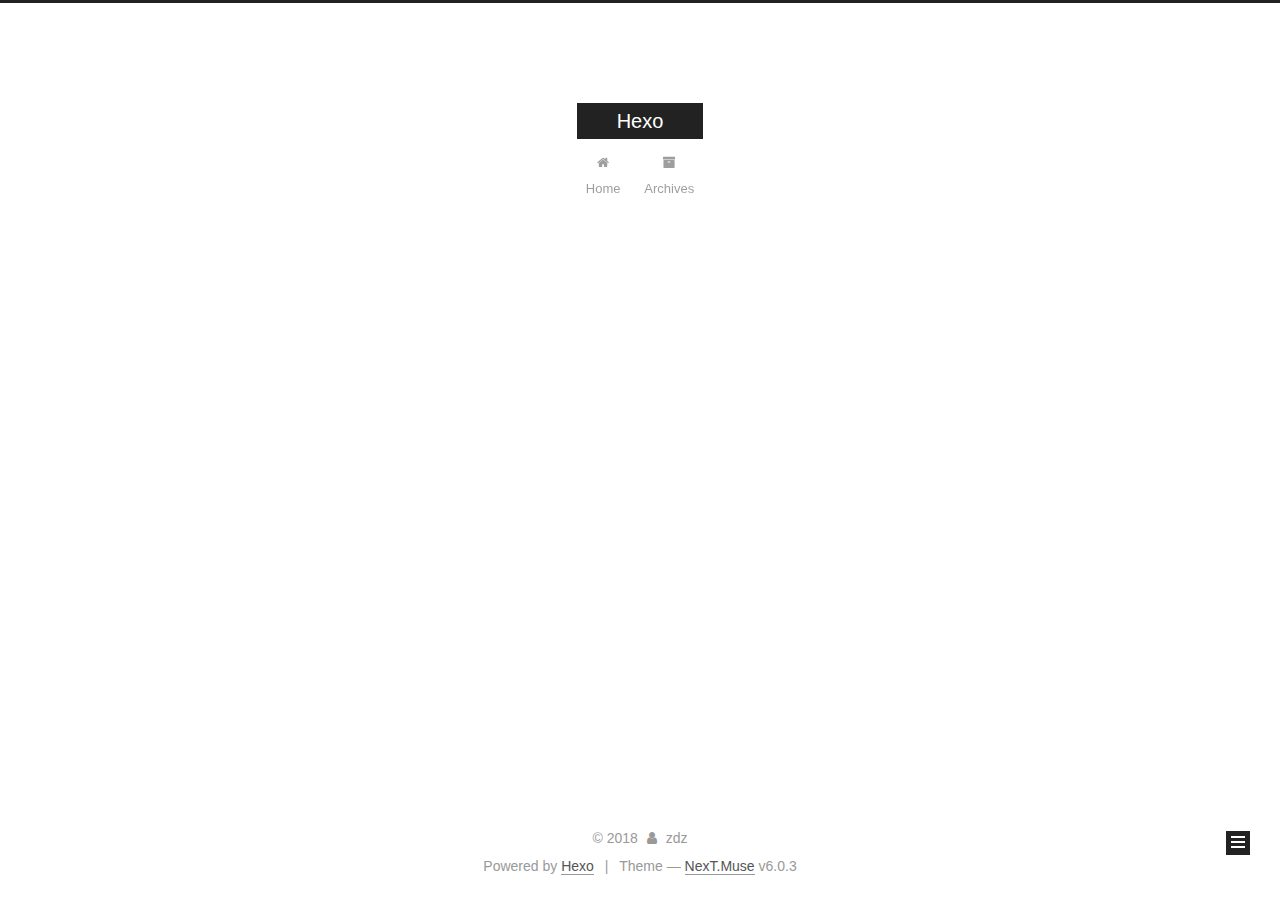
==== commit b4620005: "Site updated: 2018-02-06 10:21:05" ====
--- a/archives/index.html
+++ b/archives/index.html
@@ -257,7 +257,7 @@
         
           
         
-        Um..! 1 post. Keep on posting.
+        Um..! 2 posts in total. Keep on posting.
       </span>
       
 
@@ -282,9 +282,9 @@
 
       <h2 class="post-title">
         
-            <a class="post-title-link" href="/2018/02/06/hello-world/" itemprop="url">
-              
-                <span itemprop="name">Hello World</span>
+            <a class="post-title-link" href="/2018/02/06/记mysqltest无法输出结果的一次调试经历/" itemprop="url">
+              
+                <span itemprop="name">记mysqltest无法输出结果的一次调试经历</span>
               
             </a>
         
@@ -292,7 +292,44 @@
 
       <div class="post-meta">
         <time class="post-time" itemprop="dateCreated"
-              datetime="2018-02-06T00:17:19+08:00"
+              datetime="2018-02-06T10:18:12+08:00"
+              content="2018-02-06" >
+          02-06
+        </time>
+      </div>
+
+    </header>
+  </article>
+
+
+
+      
+
+        
+        
+        
+
+        
+        
+
+        
+
+  <article class="post post-type-normal" itemscope itemtype="http://schema.org/Article">
+    <header class="post-header">
+
+      <h2 class="post-title">
+        
+            <a class="post-title-link" href="/2018/02/06/mysql8-0-cte语句的语法树构造/" itemprop="url">
+              
+                <span itemprop="name">mysql8.0 cte语句的语法树构造</span>
+              
+            </a>
+        
+      </h2>
+
+      <div class="post-meta">
+        <time class="post-time" itemprop="dateCreated"
+              datetime="2018-02-06T10:14:12+08:00"
               content="2018-02-06" >
           02-06
         </time>
@@ -342,7 +379,7 @@
         <div class="site-overview">
           <div class="site-author motion-element" itemprop="author" itemscope itemtype="http://schema.org/Person">
             
-              <p class="site-author-name" itemprop="name">John Doe</p>
+              <p class="site-author-name" itemprop="name">zdz</p>
               <p class="site-description motion-element" itemprop="description"></p>
           </div>
 
@@ -353,7 +390,7 @@
                 
                   <a href="/archives/">
                 
-                    <span class="site-state-item-count">1</span>
+                    <span class="site-state-item-count">2</span>
                     <span class="site-state-item-name">posts</span>
                   </a>
                 </div>
@@ -401,7 +438,7 @@
   <span class="with-love">
     <i class="fa fa-user"></i>
   </span>
-  <span class="author" itemprop="copyrightHolder">John Doe</span>
+  <span class="author" itemprop="copyrightHolder">zdz</span>
 
   
 
--- a/css/main.css
+++ b/css/main.css
@@ -1819,7 +1819,7 @@
   width: 4px;
   height: 4px;
   border-radius: 50%;
-  background: #47e79c;
+  background: #46ff09;
 }
 .links-of-blogroll {
   font-size: 13px;
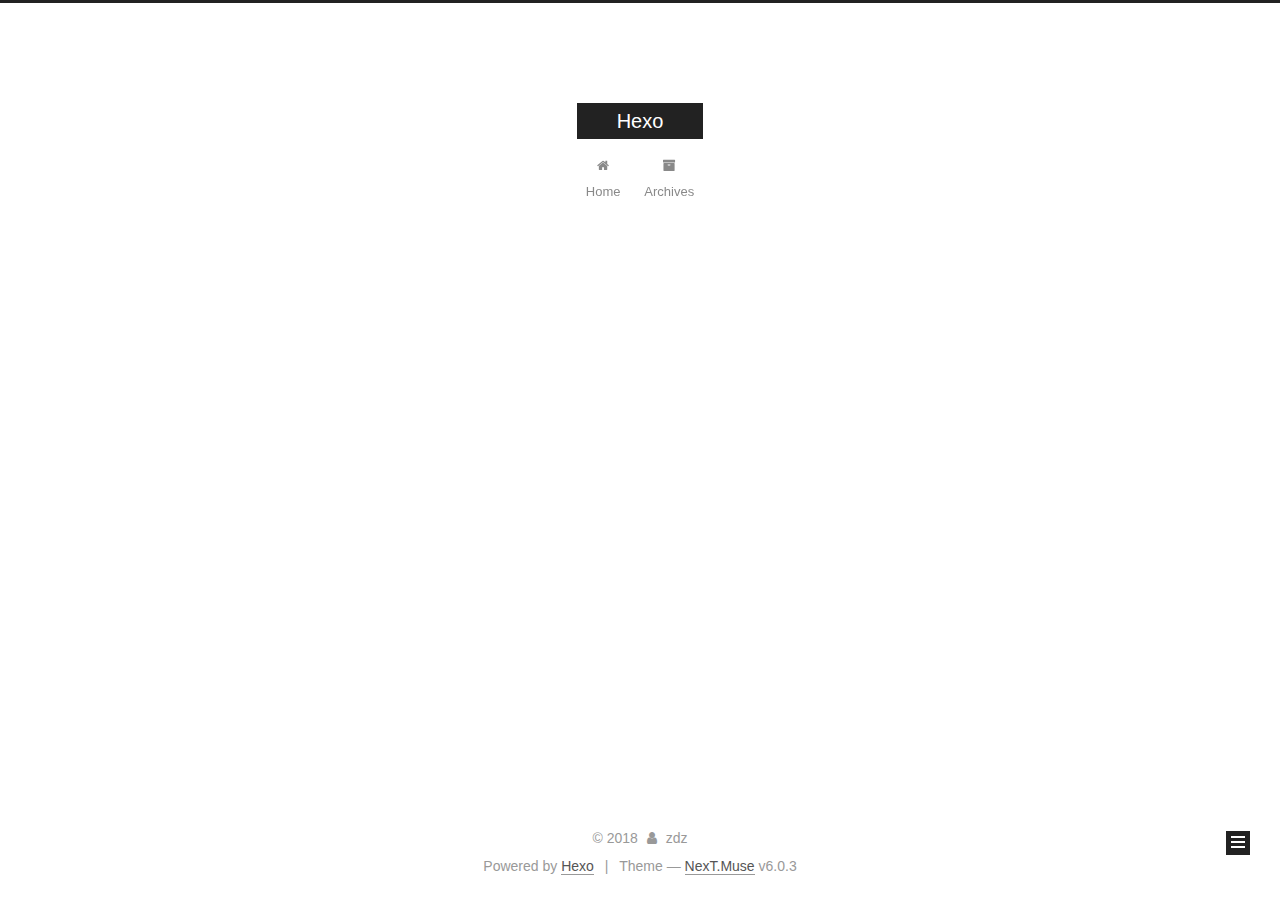
==== commit f6a0eeee: "Site updated: 2018-02-06 10:41:54" ====
--- a/archives/index.html
+++ b/archives/index.html
@@ -319,7 +319,7 @@
 
       <h2 class="post-title">
         
-            <a class="post-title-link" href="/2018/02/06/mysql8-0-cte语句的语法树构造/" itemprop="url">
+            <a class="post-title-link" href="/2018/02/06/mysql8-0-cte语句的语法树构造/mysql8-0-cte语句的语法树构造/" itemprop="url">
               
                 <span itemprop="name">mysql8.0 cte语句的语法树构造</span>
               
--- a/css/main.css
+++ b/css/main.css
@@ -1819,7 +1819,7 @@
   width: 4px;
   height: 4px;
   border-radius: 50%;
-  background: #46ff09;
+  background: #a66cbf;
 }
 .links-of-blogroll {
   font-size: 13px;
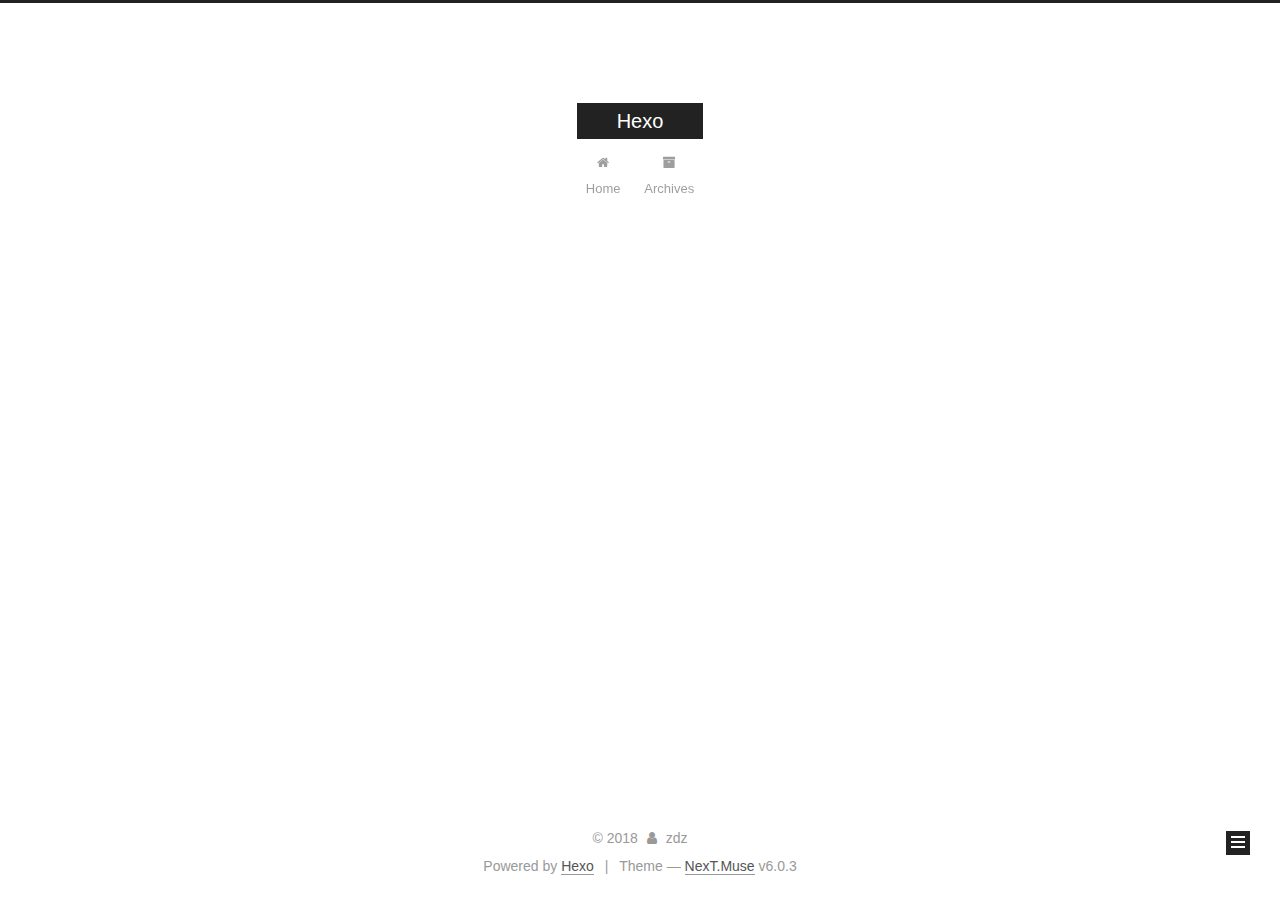
==== commit 980174ae: "Site updated: 2018-02-06 10:43:18" ====
--- a/archives/index.html
+++ b/archives/index.html
@@ -319,7 +319,7 @@
 
       <h2 class="post-title">
         
-            <a class="post-title-link" href="/2018/02/06/mysql8-0-cte语句的语法树构造/mysql8-0-cte语句的语法树构造/" itemprop="url">
+            <a class="post-title-link" href="/2018/02/06/mysql8-0-cte语句的语法树构造/" itemprop="url">
               
                 <span itemprop="name">mysql8.0 cte语句的语法树构造</span>
               
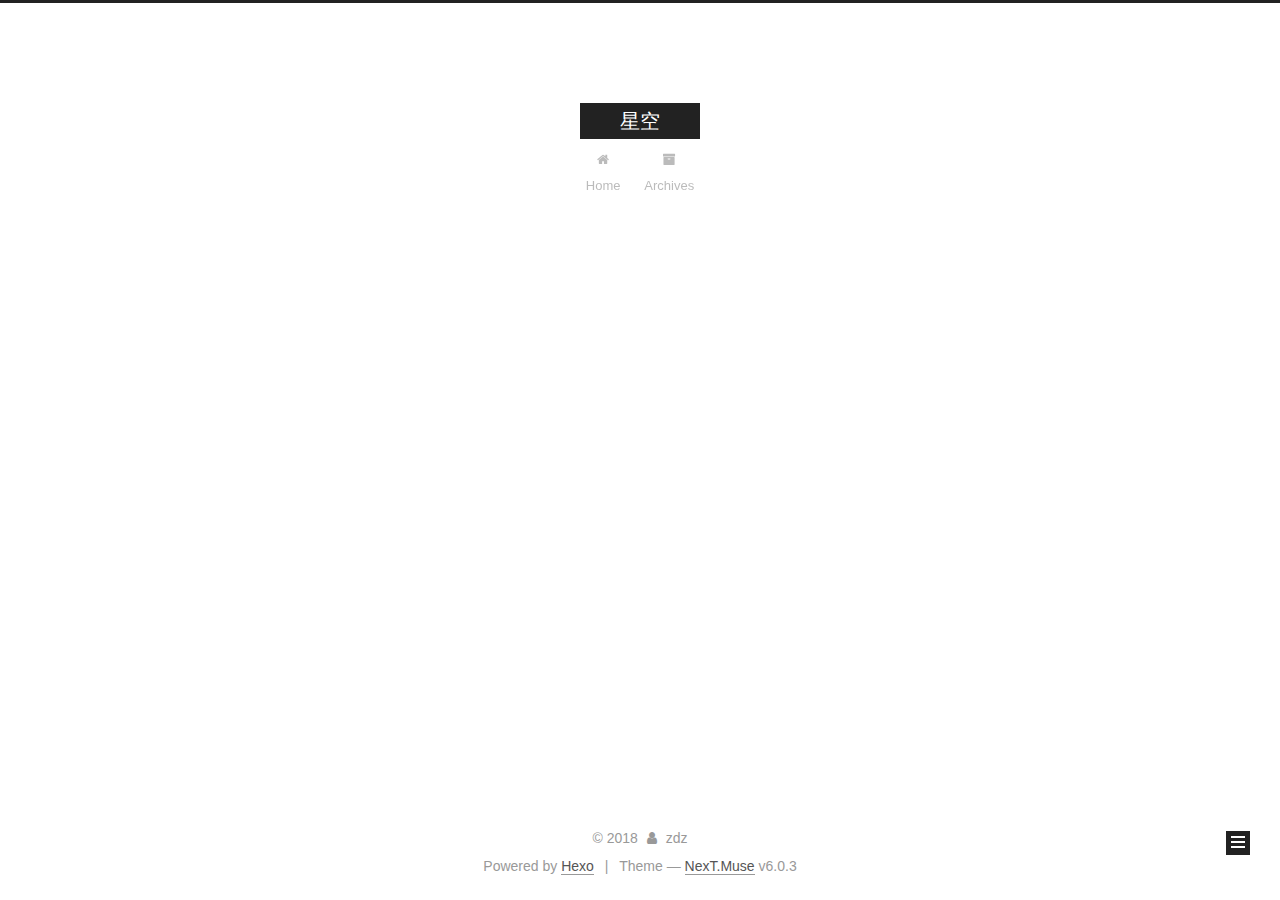
==== commit 84c624ef: "Site updated: 2018-02-06 11:36:13" ====
--- a/archives/index.html
+++ b/archives/index.html
@@ -104,11 +104,11 @@
 
 
 <meta property="og:type" content="website">
-<meta property="og:title" content="Hexo">
+<meta property="og:title" content="星空">
 <meta property="og:url" content="http://yoursite.com/archives/index.html">
-<meta property="og:site_name" content="Hexo">
+<meta property="og:site_name" content="星空">
 <meta name="twitter:card" content="summary">
-<meta name="twitter:title" content="Hexo">
+<meta name="twitter:title" content="星空">
 
 
 
@@ -124,7 +124,7 @@
     sidebar: "",
   };
 </script>
-  <title>Archive | Hexo</title>
+  <title>Archive | 星空</title>
   
 
 
@@ -182,7 +182,7 @@
     <div class="custom-logo-site-title">
       <a href="/"  class="brand" rel="start">
         <span class="logo-line-before"><i></i></span>
-        <span class="site-title">Hexo</span>
+        <span class="site-title">星空</span>
         <span class="logo-line-after"><i></i></span>
       </a>
     </div>
--- a/css/main.css
+++ b/css/main.css
@@ -1819,7 +1819,7 @@
   width: 4px;
   height: 4px;
   border-radius: 50%;
-  background: #a66cbf;
+  background: #a8ff99;
 }
 .links-of-blogroll {
   font-size: 13px;
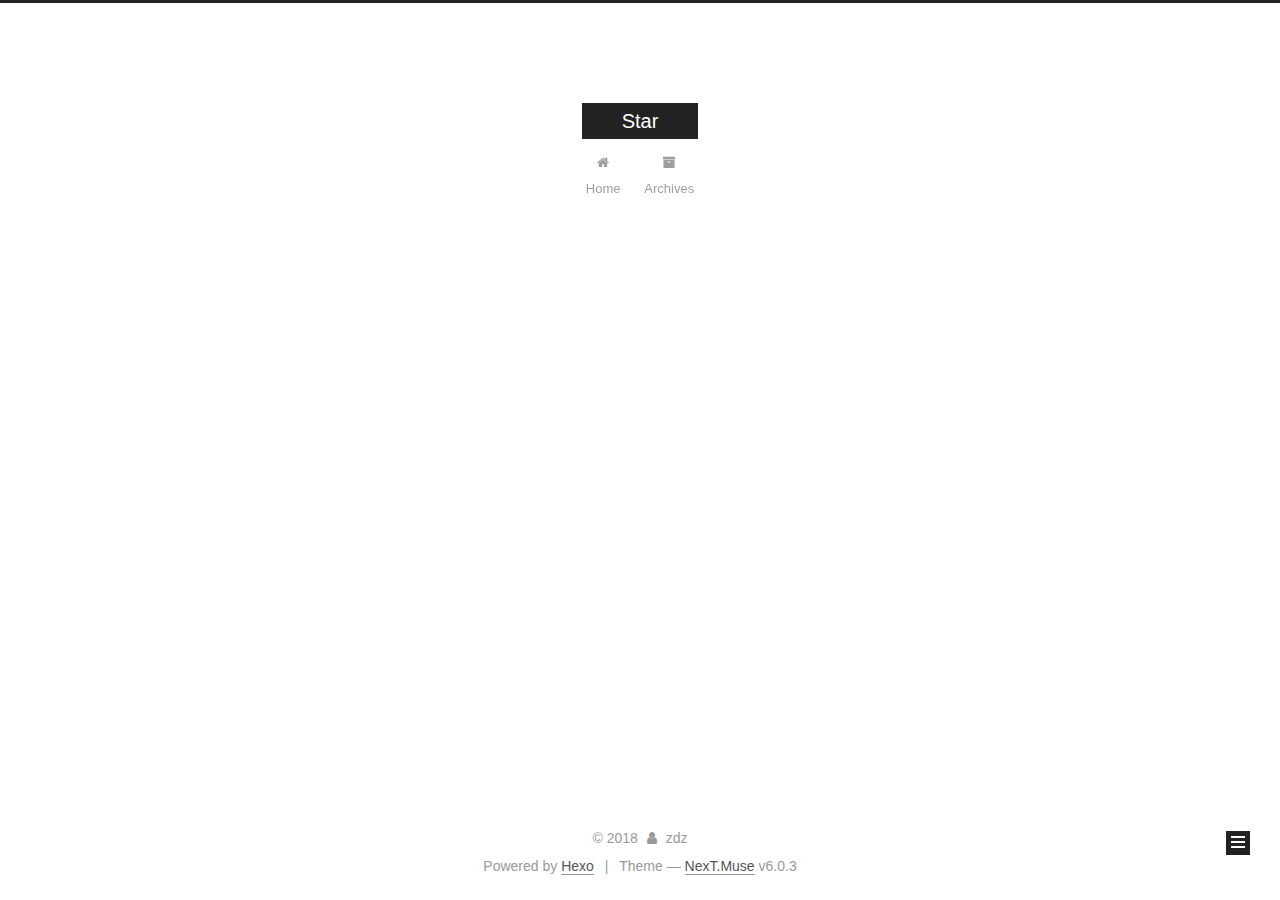
==== commit 40ea45a8: "Site updated: 2018-02-06 11:38:04" ====
--- a/archives/index.html
+++ b/archives/index.html
@@ -104,11 +104,11 @@
 
 
 <meta property="og:type" content="website">
-<meta property="og:title" content="星空">
+<meta property="og:title" content="Star">
 <meta property="og:url" content="http://yoursite.com/archives/index.html">
-<meta property="og:site_name" content="星空">
+<meta property="og:site_name" content="Star">
 <meta name="twitter:card" content="summary">
-<meta name="twitter:title" content="星空">
+<meta name="twitter:title" content="Star">
 
 
 
@@ -124,7 +124,7 @@
     sidebar: "",
   };
 </script>
-  <title>Archive | 星空</title>
+  <title>Archive | Star</title>
   
 
 
@@ -182,7 +182,7 @@
     <div class="custom-logo-site-title">
       <a href="/"  class="brand" rel="start">
         <span class="logo-line-before"><i></i></span>
-        <span class="site-title">星空</span>
+        <span class="site-title">Star</span>
         <span class="logo-line-after"><i></i></span>
       </a>
     </div>
